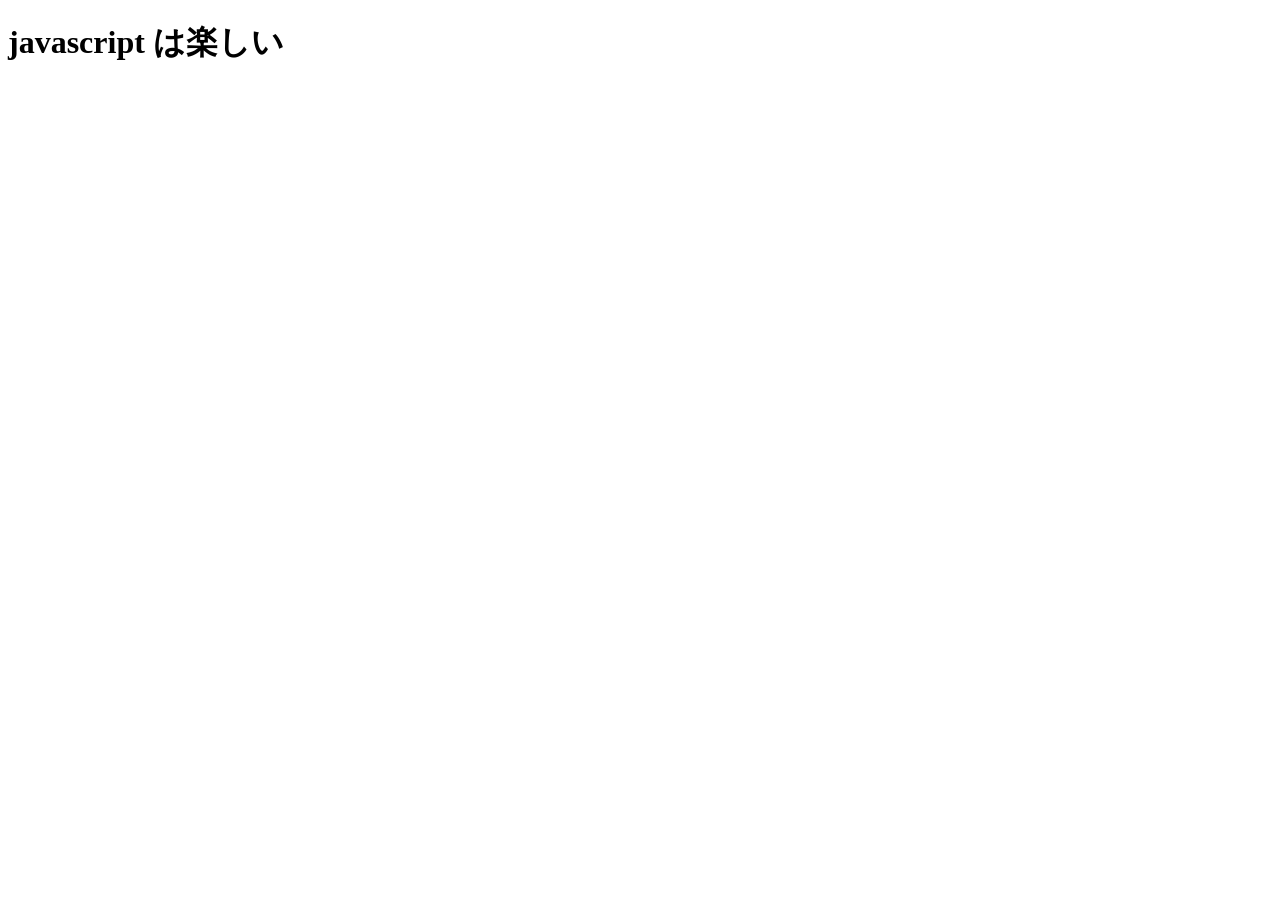
==== javascript1/code.html @ 73ef6cf8 "9/3 14:34" ====
<!DOCTYPE html>
<html lang="ja">
<head>
    <meta charset="UTF-8">
    <meta name="viewport" content="width=device-width, initial-scale=1.0">
    <title>Document</title>
</head>
<body>
    <h1>javascript は楽しい</h1>
    <script src="./code.js"></script>
</body>
</html>
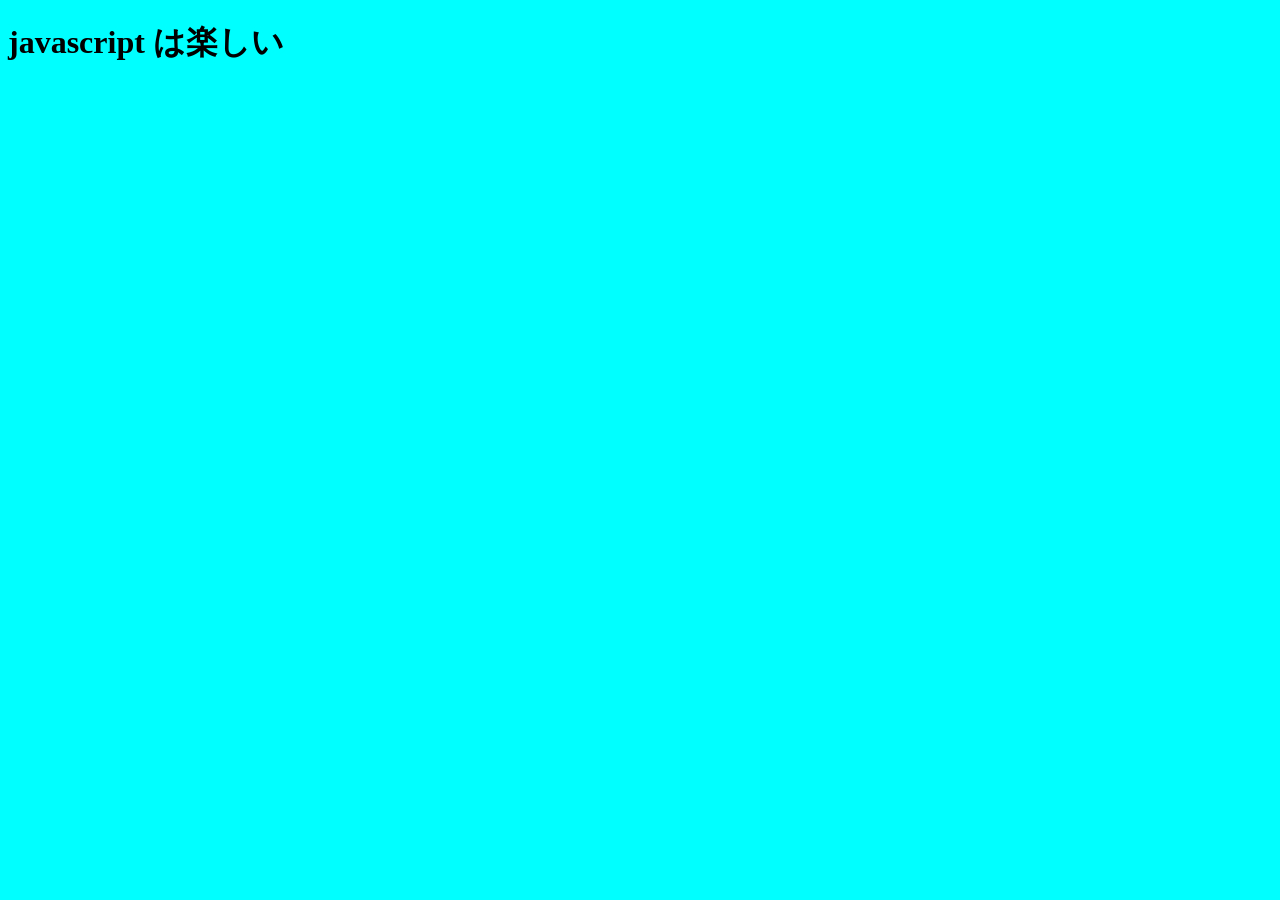
==== commit 4c0737dd: "9/4 14:46" ====
--- a/javascript1/code.html
+++ b/javascript1/code.html
@@ -3,10 +3,25 @@
 <head>
     <meta charset="UTF-8">
     <meta name="viewport" content="width=device-width, initial-scale=1.0">
-    <title>Document</title>
+    <title>Document</title><!--htmlのコメントアウト-->
+    <link rel="stylesheet" href="./style.css">
 </head>
 <body>
     <h1>javascript は楽しい</h1>
-    <script src="./code.js"></script>
+    
+    <script src="./code.js">
+
+        //Jsコメントアウトは<script>タグの間にしか使えない
+
+
+        //javascript  <-単独コメントアウト
+        
+        /*複数行で使えるコメントアウトです。
+        一列目
+        二列目
+        三列目
+        */
+
+    </script>
 </body>
 </html>
--- a/javascript1/style.css
+++ b/javascript1/style.css
@@ -0,0 +1,6 @@
+
+/*memo*/
+
+body{
+    background-color: aqua;
+}
